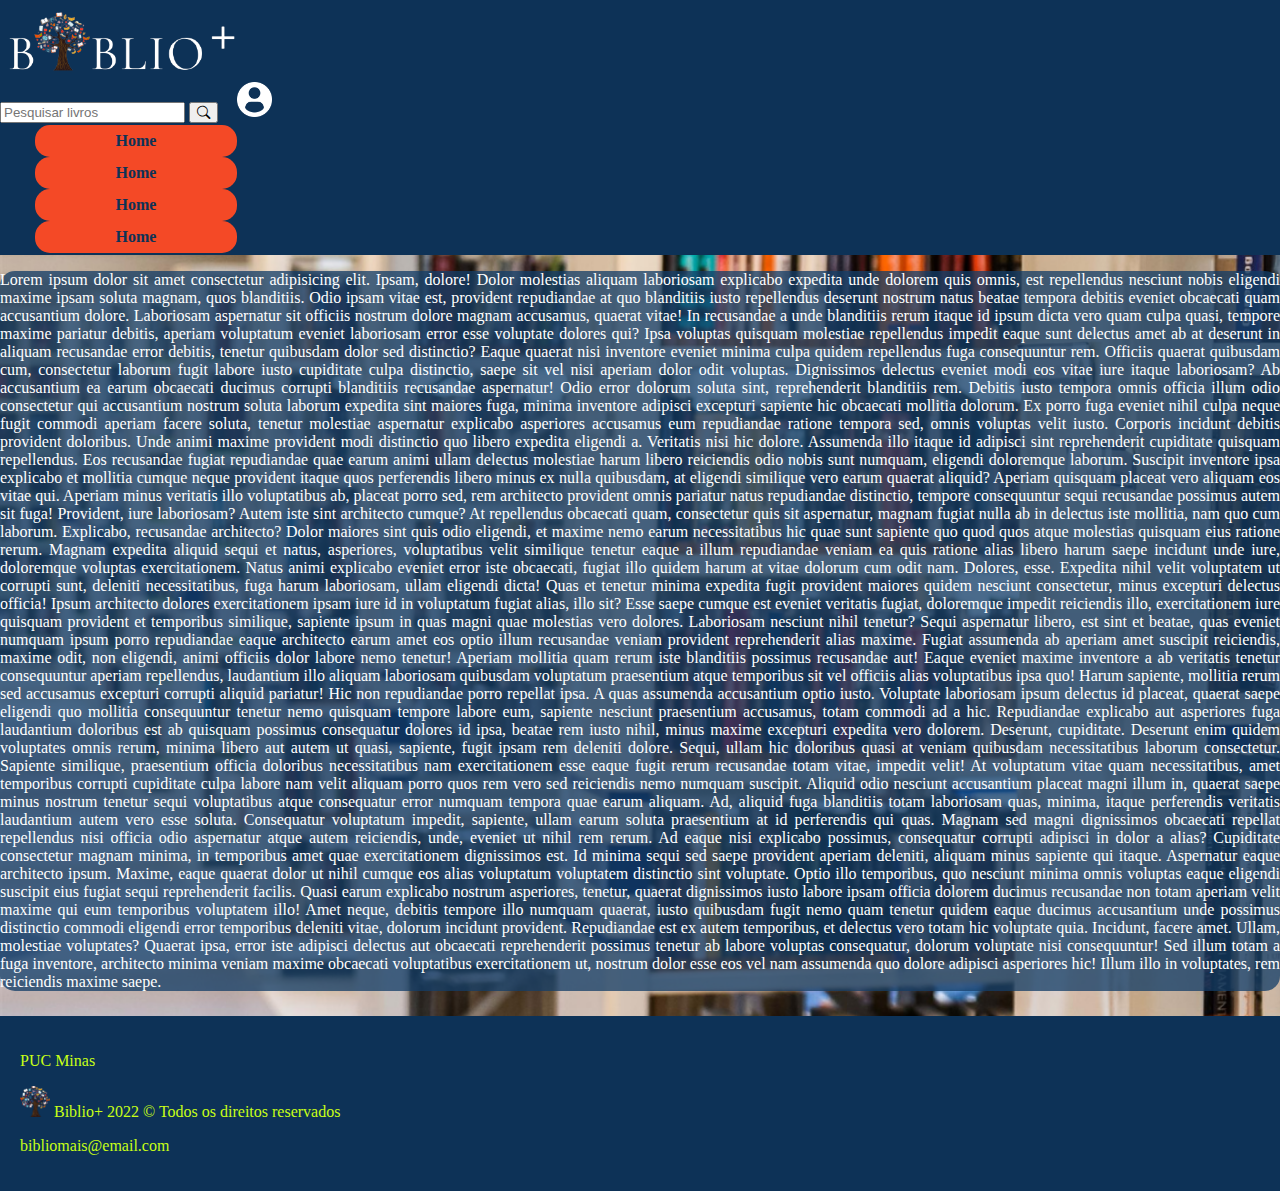
==== index.html @ 95773bf4 "teste" ====
<!DOCTYPE html>
<html lang="pt-br">

<head>
    <meta charset="UTF-8">
    <meta http-equiv="X-UA-Compatible" content="IE=edge">
    <meta name="viewport" content="width=device-width, initial-scale=1.0">
    <link rel="stylesheet" href="style.css">
    <!-- CSS only -->
    <link href="https://cdn.jsdelivr.net/npm/bootstrap@5.2.0-beta1/dist/css/bootstrap.min.css" rel="stylesheet" integrity="sha384-0evHe/X+R7YkIZDRvuzKMRqM+OrBnVFBL6DOitfPri4tjfHxaWutUpFmBp4vmVor" crossorigin="anonymous">
    <!-- JavaScript Bundle with Popper -->
    <script src="https://cdn.jsdelivr.net/npm/bootstrap@5.2.0-beta1/dist/js/bootstrap.bundle.min.js" integrity="sha384-pprn3073KE6tl6bjs2QrFaJGz5/SUsLqktiwsUTF55Jfv3qYSDhgCecCxMW52nD2" crossorigin="anonymous"></script>
    <title>Biblio+</title>
    <!-- Bootstrap icons -->
    <link rel="stylesheet" href="https://cdn.jsdelivr.net/npm/bootstrap-icons@1.8.2/font/bootstrap-icons.css">
</head>

<body class="bg">



    <header id="header">

        <nav id="nav" class="nav-bar container-fluid">
            <div class="row nav-superior">
                <div class="d-flex navbar-logo col-lg-2 col-md-6 col-sm-12 coll ">
                    <a href="index.html"><img class="img-logo" src="img/logo_completa.png" alt=""></a>
                    <button class="col-sm-3" aria-label="Abrir Menu" id="btn-mobile" aria-haspopup="true" aria-controls="menu" aria-expanded="false">
                        <a href="index.html"><img class="user-img user-mobile" src="img/user.png" alt=""></a>
                        <span id="hamburger"></span>
                       
                      </button>


                </div>


                <div class="col-lg-4 col-md-5 col-sm-12 coll pt-4">
                    <form class="d-flex">
                        <input class="form-control me-2" type="search" placeholder="Pesquisar livros" aria-label="Search">
                        <button class="btn btn-outline-light" type="submit"><i class="bi bi-search"></i></button>
                        <a href="index.html"><img class="user-img user-desktop" src="img/user.png" alt=""></a>
                    </form>
                </div>
            </div>
            <div class=" navbar-itens pt-1 pb-1">
                <ul id="menu" class="menu row">
                    <li class="col-lg-2 col-md-2 gy-1 coll nav-item"><a href="index.html">Home</a></li>
                    <li class="col-lg-2 col-md-2 gy-1 coll nav-item"><a href="index.html">Home</a></li>
                    <li class="col-lg-2 col-md-2 gy-1 coll nav-item"><a href="index.html">Home</a></li>
                    <li class="col-lg-2 col-md-2 gy-1 coll nav-item"><a href="index.html">Home</a></li>

                </ul>
            </div>
        </nav>

    </header>



    <section>
        <div class="fundo">
            <div class="container-fluid">
                <div class="row">
                    <div class="col-lg-1"></div>
                    <div class="fundo_conteudo gy-3 p-5 col-lg-10 coll">
                        <p>Lorem ipsum dolor sit amet consectetur adipisicing elit. Ipsam, dolore! Dolor molestias aliquam laboriosam explicabo expedita unde dolorem quis omnis, est repellendus nesciunt nobis eligendi maxime ipsam soluta magnam, quos blanditiis.
                            Odio ipsam vitae est, provident repudiandae at quo blanditiis iusto repellendus deserunt nostrum natus beatae tempora debitis eveniet obcaecati quam accusantium dolore. Laboriosam aspernatur sit officiis nostrum dolore magnam
                            accusamus, quaerat vitae! In recusandae a unde blanditiis rerum itaque id ipsum dicta vero quam culpa quasi, tempore maxime pariatur debitis, aperiam voluptatum eveniet laboriosam error esse voluptate dolores qui? Ipsa voluptas
                            quisquam molestiae repellendus impedit eaque sunt delectus amet ab at deserunt in aliquam recusandae error debitis, tenetur quibusdam dolor sed distinctio? Eaque quaerat nisi inventore eveniet minima culpa quidem repellendus
                            fuga consequuntur rem. Officiis quaerat quibusdam cum, consectetur laborum fugit labore iusto cupiditate culpa distinctio, saepe sit vel nisi aperiam dolor odit voluptas. Dignissimos delectus eveniet modi eos vitae iure itaque
                            laboriosam? Ab accusantium ea earum obcaecati ducimus corrupti blanditiis recusandae aspernatur! Odio error dolorum soluta sint, reprehenderit blanditiis rem. Debitis iusto tempora omnis officia illum odio consectetur qui accusantium
                            nostrum soluta laborum expedita sint maiores fuga, minima inventore adipisci excepturi sapiente hic obcaecati mollitia dolorum. Ex porro fuga eveniet nihil culpa neque fugit commodi aperiam facere soluta, tenetur molestiae
                            aspernatur explicabo asperiores accusamus eum repudiandae ratione tempora sed, omnis voluptas velit iusto. Corporis incidunt debitis provident doloribus. Unde animi maxime provident modi distinctio quo libero expedita eligendi
                            a. Veritatis nisi hic dolore. Assumenda illo itaque id adipisci sint reprehenderit cupiditate quisquam repellendus. Eos recusandae fugiat repudiandae quae earum animi ullam delectus molestiae harum libero reiciendis odio nobis
                            sunt numquam, eligendi doloremque laborum. Suscipit inventore ipsa explicabo et mollitia cumque neque provident itaque quos perferendis libero minus ex nulla quibusdam, at eligendi similique vero earum quaerat aliquid? Aperiam
                            quisquam placeat vero aliquam eos vitae qui. Aperiam minus veritatis illo voluptatibus ab, placeat porro sed, rem architecto provident omnis pariatur natus repudiandae distinctio, tempore consequuntur sequi recusandae possimus
                            autem sit fuga! Provident, iure laboriosam? Autem iste sint architecto cumque? At repellendus obcaecati quam, consectetur quis sit aspernatur, magnam fugiat nulla ab in delectus iste mollitia, nam quo cum laborum. Explicabo,
                            recusandae architecto? Dolor maiores sint quis odio eligendi, et maxime nemo earum necessitatibus hic quae sunt sapiente quo quod quos atque molestias quisquam eius ratione rerum. Magnam expedita aliquid sequi et natus, asperiores,
                            voluptatibus velit similique tenetur eaque a illum repudiandae veniam ea quis ratione alias libero harum saepe incidunt unde iure, doloremque voluptas exercitationem. Natus animi explicabo eveniet error iste obcaecati, fugiat
                            illo quidem harum at vitae dolorum cum odit nam. Dolores, esse. Expedita nihil velit voluptatem ut corrupti sunt, deleniti necessitatibus, fuga harum laboriosam, ullam eligendi dicta! Quas et tenetur minima expedita fugit provident
                            maiores quidem nesciunt consectetur, minus excepturi delectus officia! Ipsum architecto dolores exercitationem ipsam iure id in voluptatum fugiat alias, illo sit? Esse saepe cumque est eveniet veritatis fugiat, doloremque impedit
                            reiciendis illo, exercitationem iure quisquam provident et temporibus similique, sapiente ipsum in quas magni quae molestias vero dolores. Laboriosam nesciunt nihil tenetur? Sequi aspernatur libero, est sint et beatae, quas
                            eveniet numquam ipsum porro repudiandae eaque architecto earum amet eos optio illum recusandae veniam provident reprehenderit alias maxime. Fugiat assumenda ab aperiam amet suscipit reiciendis, maxime odit, non eligendi, animi
                            officiis dolor labore nemo tenetur! Aperiam mollitia quam rerum iste blanditiis possimus recusandae aut! Eaque eveniet maxime inventore a ab veritatis tenetur consequuntur aperiam repellendus, laudantium illo aliquam laboriosam
                            quibusdam voluptatum praesentium atque temporibus sit vel officiis alias voluptatibus ipsa quo! Harum sapiente, mollitia rerum sed accusamus excepturi corrupti aliquid pariatur! Hic non repudiandae porro repellat ipsa. A quas
                            assumenda accusantium optio iusto. Voluptate laboriosam ipsum delectus id placeat, quaerat saepe eligendi quo mollitia consequuntur tenetur nemo quisquam tempore labore eum, sapiente nesciunt praesentium accusamus, totam commodi
                            ad a hic. Repudiandae explicabo aut asperiores fuga laudantium doloribus est ab quisquam possimus consequatur dolores id ipsa, beatae rem iusto nihil, minus maxime excepturi expedita vero dolorem. Deserunt, cupiditate. Deserunt
                            enim quidem voluptates omnis rerum, minima libero aut autem ut quasi, sapiente, fugit ipsam rem deleniti dolore. Sequi, ullam hic doloribus quasi at veniam quibusdam necessitatibus laborum consectetur. Sapiente similique, praesentium
                            officia doloribus necessitatibus nam exercitationem esse eaque fugit rerum recusandae totam vitae, impedit velit! At voluptatum vitae quam necessitatibus, amet temporibus corrupti cupiditate culpa labore nam velit aliquam porro
                            quos rem vero sed reiciendis nemo numquam suscipit. Aliquid odio nesciunt accusantium placeat magni illum in, quaerat saepe minus nostrum tenetur sequi voluptatibus atque consequatur error numquam tempora quae earum aliquam.
                            Ad, aliquid fuga blanditiis totam laboriosam quas, minima, itaque perferendis veritatis laudantium autem vero esse soluta. Consequatur voluptatum impedit, sapiente, ullam earum soluta praesentium at id perferendis qui quas.
                            Magnam sed magni dignissimos obcaecati repellat repellendus nisi officia odio aspernatur atque autem reiciendis, unde, eveniet ut nihil rem rerum. Ad eaque nisi explicabo possimus, consequatur corrupti adipisci in dolor a alias?
                            Cupiditate consectetur magnam minima, in temporibus amet quae exercitationem dignissimos est. Id minima sequi sed saepe provident aperiam deleniti, aliquam minus sapiente qui itaque. Aspernatur eaque architecto ipsum. Maxime,
                            eaque quaerat dolor ut nihil cumque eos alias voluptatum voluptatem distinctio sint voluptate. Optio illo temporibus, quo nesciunt minima omnis voluptas eaque eligendi suscipit eius fugiat sequi reprehenderit facilis. Quasi
                            earum explicabo nostrum asperiores, tenetur, quaerat dignissimos iusto labore ipsam officia dolorem ducimus recusandae non totam aperiam velit maxime qui eum temporibus voluptatem illo! Amet neque, debitis tempore illo numquam
                            quaerat, iusto quibusdam fugit nemo quam tenetur quidem eaque ducimus accusantium unde possimus distinctio commodi eligendi error temporibus deleniti vitae, dolorum incidunt provident. Repudiandae est ex autem temporibus, et
                            delectus vero totam hic voluptate quia. Incidunt, facere amet. Ullam, molestiae voluptates? Quaerat ipsa, error iste adipisci delectus aut obcaecati reprehenderit possimus tenetur ab labore voluptas consequatur, dolorum voluptate
                            nisi consequuntur! Sed illum totam a fuga inventore, architecto minima veniam maxime obcaecati voluptatibus exercitationem ut, nostrum dolor esse eos vel nam assumenda quo dolore adipisci asperiores hic! Illum illo in voluptates,
                            rem reiciendis maxime saepe.</p>
                    </div>
                    <div class="col-lg-1"></div>
                </div>
            </div>
        </div>


    </section>

    <footer class="  container-fluid">
        <article class="row rodape text-center">
            <div class="col 2">
                <p>PUC Minas</p>
            </div>
            <div class="col 2">

                <p>
                    <a href="index.html"><img class="img-logo-simplificada" src="img/logo_simplificada.png" alt=""></a> Biblio+ 2022 © Todos os direitos reservados</p>
            </div>
            <div class="col 2">
                <p>bibliomais@email.com</p>
            </div>
        </article>
    </footer>

    <script type="text/javascript" src="js/javascript.js"></script>
</body>

</html>
---- style.css ----
body {
    margin: 0;
    position: relative;
    height: 100%;
    width: 100%;
    background: url(img/background.png);
    background-size: cover;
    background-repeat: no-repeat;
}

.nav-superior {
    justify-content: space-between;
}

#header {
    background-color: #0d3257;
    padding-top: 5px;
    display: flex;
}

div.logo {
    margin-bottom: 5px;
    padding: 0;
    width: 230px;
    height: 69px;
}

.img-logo {
    width: 230px;
    margin: 5px;
    size: 2em;
}

.user-img {
    width: 35px;
    margin-left: 15px;
}

.img-logo-simplificada {
    width: 30px;
}

.nav-item {
    background-color: #f44926;
    border-radius: 15px;
    color: white;
    text-align: center;
    margin: 0 5px;
    padding: 7px;
}

a:hover {
    color: white !important;
}

.menu a {
    text-decoration: none;
    color: #0d3257;
    font-weight: bold;
    padding: 2em;
}

.menu {
    margin: 2px 30px;
    padding: 0;
    list-style: none;
    justify-content: center;
}

.navbar-itens {
    justify-content: center;
}

.fundo_conteudo {
    background-color: #143e68c2;
    text-align: justify;
    justify-content: center;
    border-radius: 15px;
    color: white;
    width: 100%;
}

footer {
    color: #c8ff16;
    background-color: #0d3257;
    margin-top: 25px;
    bottom: 0;
    left: 0;
    padding: 20px;
}

.user-mobile {
    display: none;
}

#btn-mobile {
    display: none;
    color: white;
}

@media (max-width: 767px) {
    #menu {
        display: flex;
        position: absolute;
        width: 75%;
        top: 80px;
        right: 12px;
        background: #133e68;
        transition: 0.9s;
        z-index: 1000;
        height: 0px;
        visibility: hidden;
        overflow-y: hidden;
        overflow-x: hidden;
        align-content: center;
        justify-content: center;
        border-radius: 15px;
        gap: 15px;
    }
    #nav.active #menu {
        height: 250px;
        visibility: visible;
        overflow-y: auto;
        padding: 15px;
    }
    #menu a {
        padding: 1rem 0;
        margin: 0 1rem;
        border-bottom: 2px solid rgba(252, 247, 247, 0);
    }
    #btn-mobile {
        display: flex;
        padding: 0.5rem 1rem;
        font-size: 1rem;
        border: none;
        background: none;
        cursor: pointer;
        gap: 0.5rem;
        align-items: center;
        justify-content: flex-end;
    }
    .user-mobile {
        display: flex;
        margin-right: 10px;
    }
    .user-desktop {
        display: none;
    }
    .navbar-logo {
        justify-content: space-between;
    }
    #hamburger {
        border-top: 2px solid;
        width: 20px;
    }
    #hamburger::after,
    #hamburger::before {
        content: '';
        display: block;
        width: 20px;
        height: 2px;
        background: currentColor;
        margin-top: 5px;
        transition: 0.3s;
        position: relative;
    }
    #nav.active #hamburger {
        border-top-color: transparent;
    }
    #nav.active #hamburger::before {
        transform: rotate(135deg);
    }
    #nav.active #hamburger::after {
        transform: rotate(-135deg);
        top: -7px;
    }
}
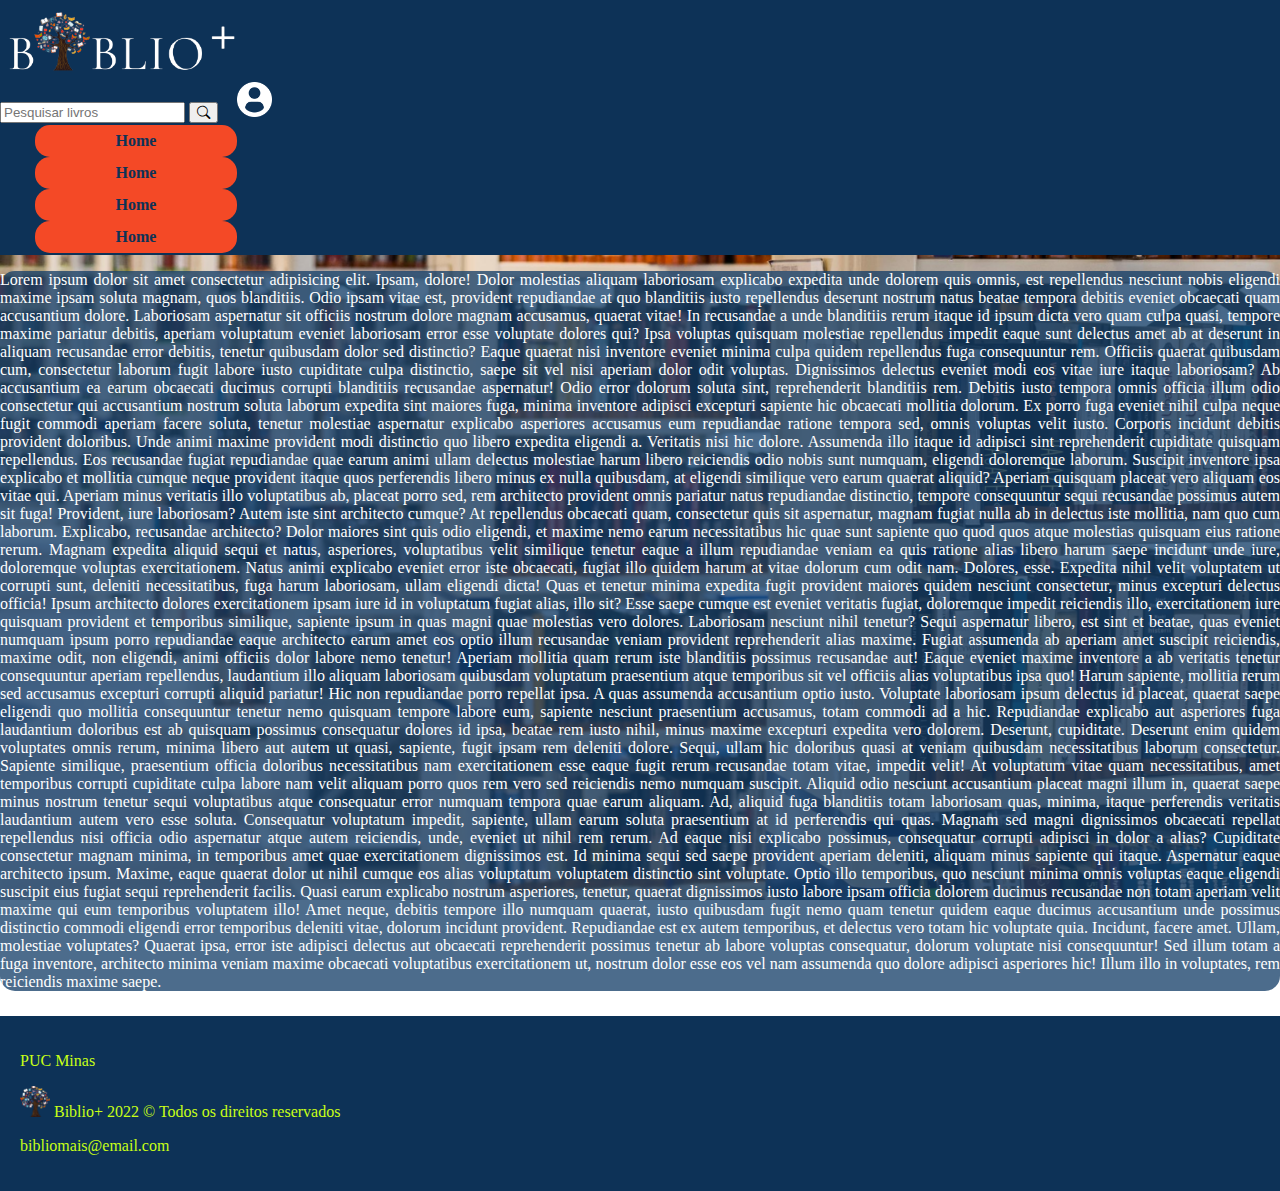
==== commit dd6cb76d: "atualização" ====
--- a/index.html
+++ b/index.html
@@ -17,8 +17,6 @@
 
 <body class="bg">
 
-
-
     <header id="header">
 
         <nav id="nav" class="nav-bar container-fluid">
@@ -30,7 +28,6 @@
                         <span id="hamburger"></span>
                        
                       </button>
-
 
                 </div>
 
--- a/style.css
+++ b/style.css
@@ -1,4 +1,4 @@
-body {
+.bg {
     margin: 0;
     position: relative;
     height: 100%;
@@ -6,6 +6,7 @@
     background: url(img/background.png);
     background-size: cover;
     background-repeat: no-repeat;
+    background-attachment: fixed;
 }
 
 .nav-superior {
@@ -98,6 +99,31 @@
     color: white;
 }
 
+
+/* //////////// Tela bem vindo //////////// */
+
+.welcome {
+    margin: 0;
+    height: 100%;
+    width: 100%;
+    background-image: url(/img/fundo-welcome.jpg);
+    background-size: cover;
+    background-attachment: fixed;
+    background-repeat: no-repeat;
+    background-position: center;
+}
+
+#header-wel {
+    padding-top: 5px;
+    display: flex;
+}
+
+
+/* //////////// Tela bem vindo //////////// */
+
+
+/* /////////// Menu Mobile /////////////// */
+
 @media (max-width: 767px) {
     #menu {
         display: flex;
@@ -105,7 +131,7 @@
         width: 75%;
         top: 80px;
         right: 12px;
-        background: #133e68;
+        background: #0b253e;
         transition: 0.9s;
         z-index: 1000;
         height: 0px;
@@ -174,4 +200,7 @@
         transform: rotate(-135deg);
         top: -7px;
     }
-}+}
+
+
+/* /////////// Menu Mobile /////////////// */